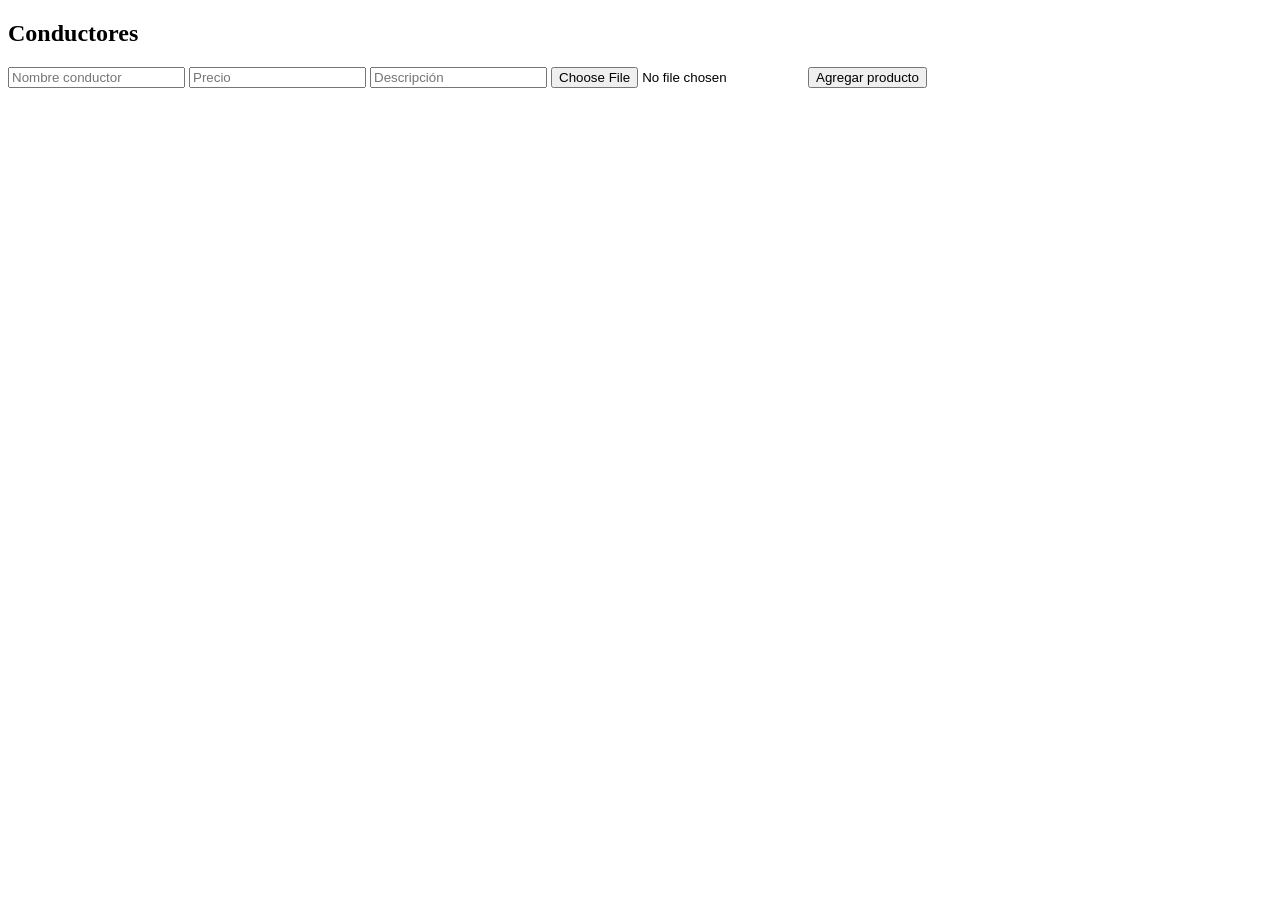
==== aboutus.html @ cb09437c "fix:responsive is fixed" ====
<!DOCTYPE html>
<html lang="en">
<head>
    <meta charset="UTF-8">
    <meta name="viewport" content="width=device-width, initial-scale=1.0">
    <title>Conductores</title>
</head>
<body>
    <section class="titulo">
        <h1>Conductores</h1>
    </section>

    <!-- FORMULARIO -->
    <section class="formulario">

        <input type="text" id="nombre" placeholder="Nombre conductor">


        <input type="text" id="precio" placeholder="Precio">

        <input type="text" id="descripcion" placeholder="Descripción">

        <input type="file" id="imagen" placeholder="Imagen">

        <button id="agregar"> Agregar producto </button>


    </section>


    <!-- CONTENEDOR -->
    <section id="contenedorCards">

    </section>
    <script src="app2.js"></script>
</body>
</html>
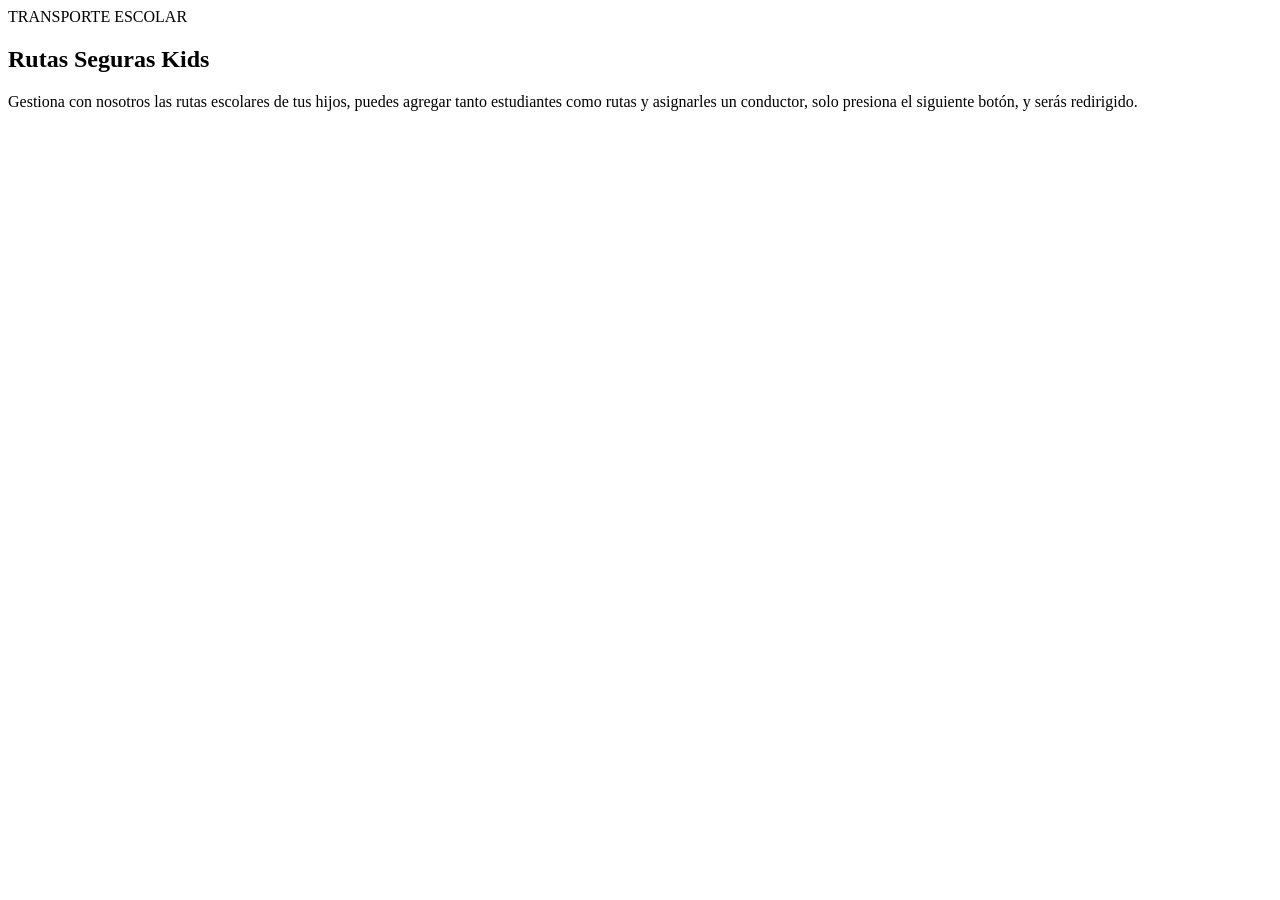
==== commit c8c526f7: "fix: color and responsive for students, add sound for the cat, and validations for the inputs" ====
--- a/aboutus.html
+++ b/aboutus.html
@@ -4,34 +4,30 @@
     <meta charset="UTF-8">
     <meta name="viewport" content="width=device-width, initial-scale=1.0">
     <title>Conductores</title>
+    <link rel="stylesheet" href="aboutus.css">
+    <link href="https://fonts.googleapis.com/css2?family=Pixelify+Sans:wght@400..700&display=swap" rel="stylesheet">
 </head>
 <body>
     <section class="titulo">
-        <h1>Conductores</h1>
-    </section>
+                <div class="centralTitulo">
 
-    <!-- FORMULARIO -->
-    <section class="formulario">
+                    <span>
+                        TRANSPORTE ESCOLAR
+                    </span>
 
-        <input type="text" id="nombre" placeholder="Nombre conductor">
+                    <h1>
+                        Rutas Seguras Kids
+                    </h1>
 
+                    <p>
 
-        <input type="text" id="precio" placeholder="Precio">
+                        Gestiona con nosotros las rutas escolares de tus hijos,
+                        puedes agregar tanto estudiantes como rutas y asignarles un conductor, solo presiona el siguiente
+                        botón, y serás redirigido.
 
-        <input type="text" id="descripcion" placeholder="Descripción">
-
-        <input type="file" id="imagen" placeholder="Imagen">
-
-        <button id="agregar"> Agregar producto </button>
-
-
+                    </p>
     </section>
 
 
-    <!-- CONTENEDOR -->
-    <section id="contenedorCards">
-
-    </section>
-    <script src="app2.js"></script>
 </body>
 </html>
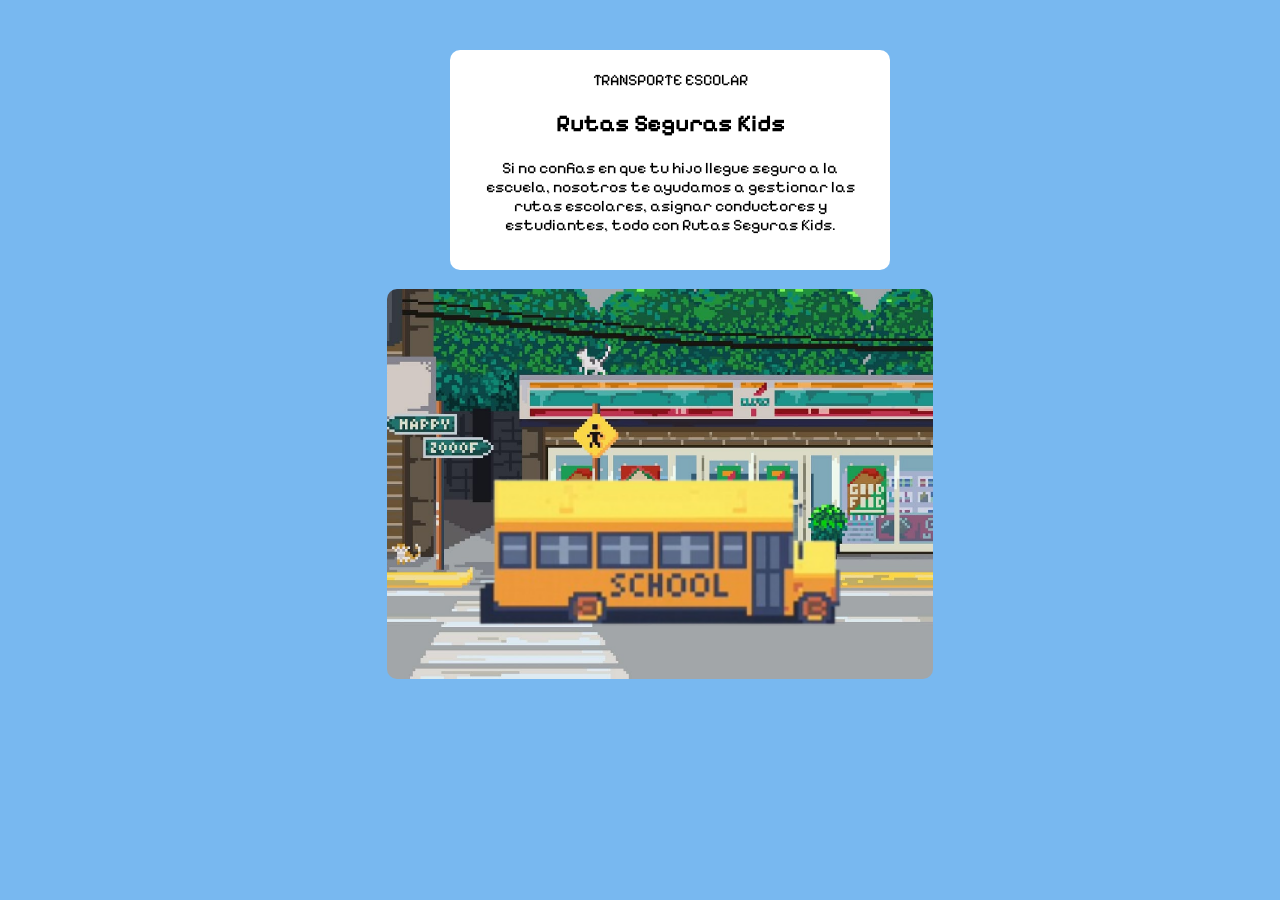
==== commit 7ae9b625: "create: about us is ready, with responsive" ====
--- a/aboutus.html
+++ b/aboutus.html
@@ -9,7 +9,7 @@
 </head>
 <body>
     <section class="titulo">
-                <div class="centralTitulo">
+                <div class="divwe">
 
                     <span>
                         TRANSPORTE ESCOLAR
@@ -21,13 +21,17 @@
 
                     <p>
 
-                        Gestiona con nosotros las rutas escolares de tus hijos,
-                        puedes agregar tanto estudiantes como rutas y asignarles un conductor, solo presiona el siguiente
-                        botón, y serás redirigido.
+                    Si no confias en que tu hijo llegue seguro a la escuela, nosotros te ayudamos a gestionar las rutas escolares, asignar conductores y estudiantes, todo con Rutas Seguras Kids. 
 
                     </p>
+                </div>
+                <br>
+                <div class="divwe" id="contenerBus">
+<img id="bus" src="img/busescolar.png" alt="Bus">
+<audio id="bocina" src="sonidos/bocina.mp3"></audio>
+
     </section>
-
+    <script src="aboutus.js"></script>
 
 </body>
 </html>
--- a/aboutus.css
+++ b/aboutus.css
@@ -0,0 +1,56 @@
+.titulo{
+    font-family: 'Pixelify Sans', sans-serif;
+    text-align: center;
+    margin-top: 50px;
+}
+body{
+    background-color: rgb(120, 184, 240);
+}
+.contenedor{
+    display: flex;
+    justify-content: center;
+    gap: 50px;
+    margin-top: 50px;
+}
+.divwe{
+    background-color: rgb(255, 255, 255);
+    padding: 20px;
+    border-radius: 10px;
+    width: 400px;
+    justify-content: center;
+    margin-left: 35%;
+}
+#contenerBus{
+    margin-left:30%;
+    background-image: url("/img/fondito.jpg");
+    background-size: cover;
+    background-position: center;
+    width: 40%;
+    height: 350px;
+}
+#contenerBus img{
+    width: 100%;
+    height: auto;
+    z-index: 10;
+}
+@media (max-width: 768px) {
+    .contenedor {
+        flex-direction: column;
+        align-items: center;
+    }
+    .divwe {
+        width: 80%;
+        margin-left: 5%;
+    }
+    #contenerBus {
+        width: 80%;
+        height: 80%;
+        margin-left: 5%;
+    }
+#contenerBus img{
+    width: 100%;
+    height: auto;
+    z-index: 10;
+    margin-top: 100%;
+}
+}
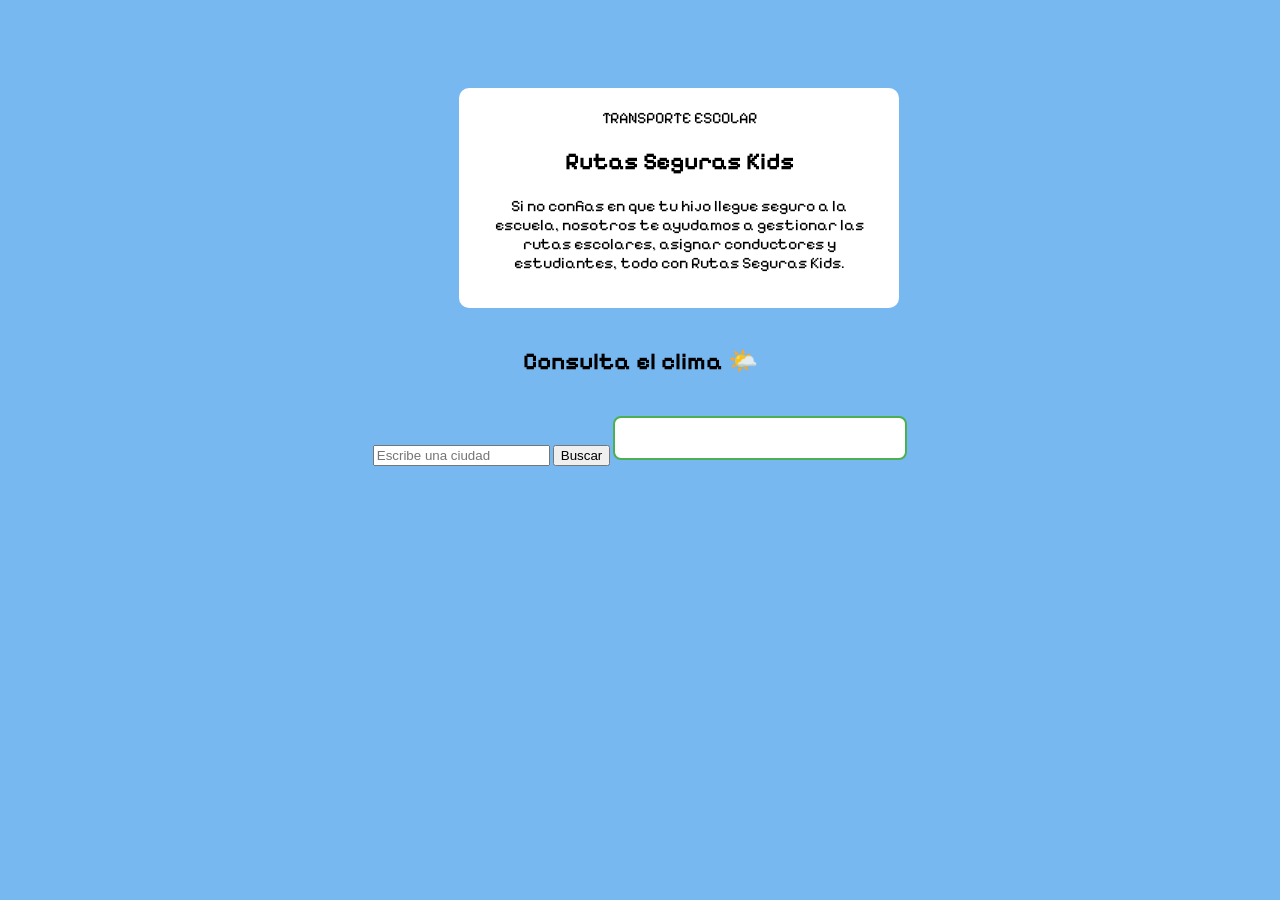
==== commit b56836ae: "examen" ====
--- a/aboutus.html
+++ b/aboutus.html
@@ -1,37 +1,45 @@
 <!DOCTYPE html>
 <html lang="en">
+
 <head>
     <meta charset="UTF-8">
     <meta name="viewport" content="width=device-width, initial-scale=1.0">
-    <title>Conductores</title>
+    <title>A cerca de Nosotros</title>
     <link rel="stylesheet" href="aboutus.css">
     <link href="https://fonts.googleapis.com/css2?family=Pixelify+Sans:wght@400..700&display=swap" rel="stylesheet">
 </head>
+
 <body>
     <section class="titulo">
-                <div class="divwe">
+        <div class="divwe">
 
-                    <span>
-                        TRANSPORTE ESCOLAR
-                    </span>
+            <span>
+                TRANSPORTE ESCOLAR
+            </span>
 
-                    <h1>
-                        Rutas Seguras Kids
-                    </h1>
+            <h1>
+                Rutas Seguras Kids
+            </h1>
 
-                    <p>
+            <p>
 
-                    Si no confias en que tu hijo llegue seguro a la escuela, nosotros te ayudamos a gestionar las rutas escolares, asignar conductores y estudiantes, todo con Rutas Seguras Kids. 
+                Si no confias en que tu hijo llegue seguro a la escuela, nosotros te ayudamos a gestionar las rutas
+                escolares, asignar conductores y estudiantes, todo con Rutas Seguras Kids.
 
-                    </p>
-                </div>
-                <br>
-                <div class="divwe" id="contenerBus">
-<img id="bus" src="img/busescolar.png" alt="Bus">
-<audio id="bocina" src="sonidos/bocina.mp3"></audio>
+            </p>
+        </div>
+        <br>
+  <h1>Consulta el clima 🌤️</h1>
+  <input type="text" id="ciudadInput" placeholder="Escribe una ciudad">
+  <button onclick="buscarClima()">Buscar</button>
+
+  <div id="resultado"></div>
 
     </section>
+    
+
     <script src="aboutus.js"></script>
 
 </body>
+
 </html>
--- a/aboutus.css
+++ b/aboutus.css
@@ -1,18 +1,26 @@
-.titulo{
+.titulo {
     font-family: 'Pixelify Sans', sans-serif;
     text-align: center;
     margin-top: 50px;
 }
-body{
+
+body {
+    
+      font-family: "Pixelify Sans", sans-serif;
+      text-align: center;
+      padding: 30px;
+    
     background-color: rgb(120, 184, 240);
 }
-.contenedor{
+
+.contenedor {
     display: flex;
     justify-content: center;
     gap: 50px;
     margin-top: 50px;
 }
-.divwe{
+
+.divwe {
     background-color: rgb(255, 255, 255);
     padding: 20px;
     border-radius: 10px;
@@ -20,37 +28,54 @@
     justify-content: center;
     margin-left: 35%;
 }
-#contenerBus{
-    margin-left:30%;
+
+#contenerBus {
+    margin-left: 30%;
     background-image: url("/img/fondito.jpg");
     background-size: cover;
     background-position: center;
     width: 40%;
     height: 350px;
 }
-#contenerBus img{
+
+#contenerBus img {
     width: 100%;
     height: auto;
     z-index: 10;
 }
-@media (max-width: 768px) {
+
+
+    #resultado {
+      margin-top: 20px;
+      background: #fff;
+      border: 2px solid #4CAF50;
+      border-radius: 8px;
+      padding: 20px;
+      display: inline-block;
+      min-width: 250px;
+    }
+@media (max-width: 480px),
+(max-width: 768px) {
     .contenedor {
         flex-direction: column;
         align-items: center;
     }
+
     .divwe {
         width: 80%;
         margin-left: 5%;
     }
+
     #contenerBus {
         width: 80%;
         height: 80%;
         margin-left: 5%;
     }
-#contenerBus img{
-    width: 100%;
-    height: auto;
-    z-index: 10;
-    margin-top: 100%;
-}
+
+    #contenerBus img {
+        width: 100%;
+        height: auto;
+        z-index: 10;
+        margin-top: 100%;
+    }
 }
